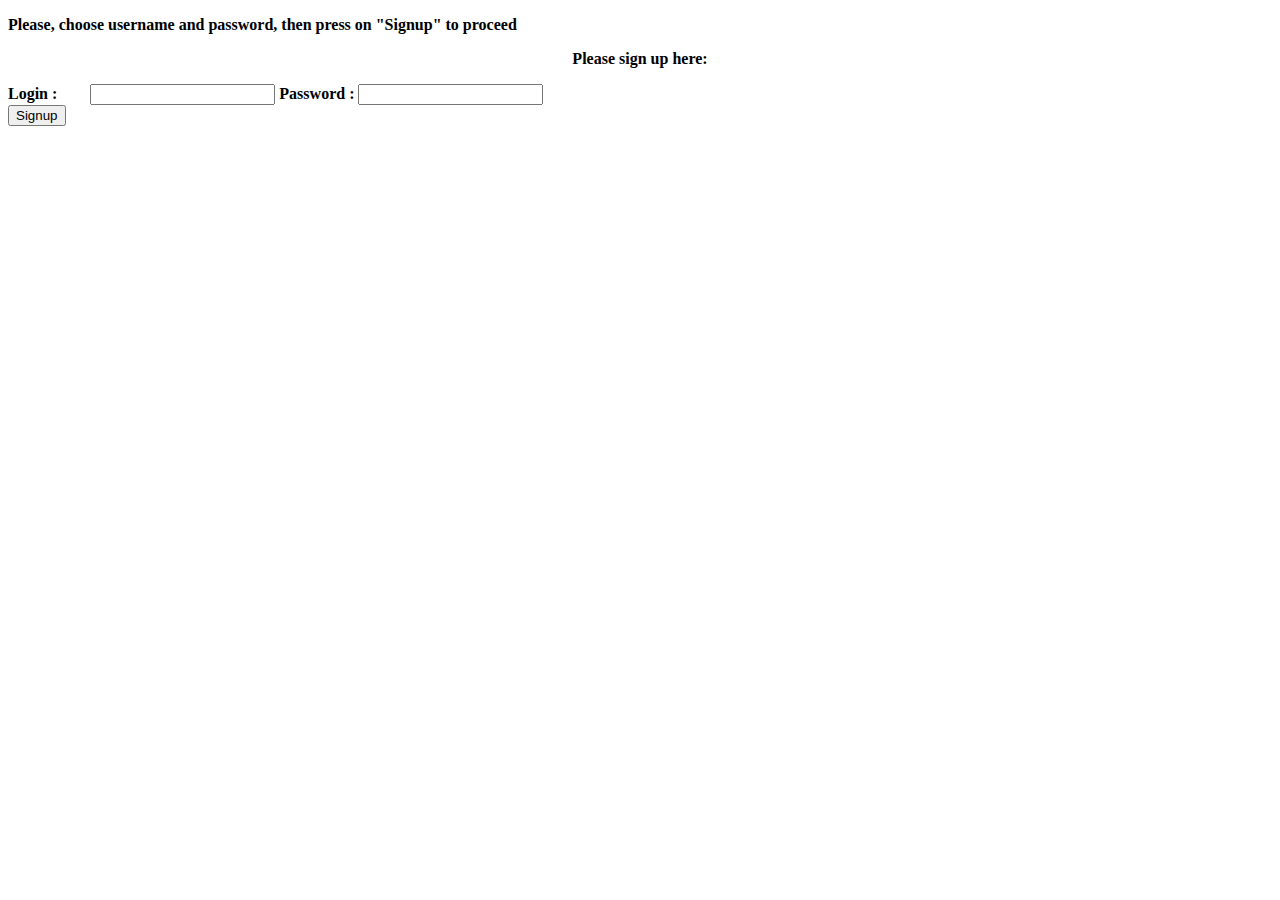
==== src/main/resources/templates/registerUser.html @ dd1d574c "initial commit" ====
<!DOCTYPE html>
<html lang="en">
<head>
    <meta charset="UTF-8">
    <link rel="stylesheet" href="/css/styling.css" type="text/css">
    <title>CreateUser</title>
</head>
<body>
<p><b>Please, choose username and password, then press on "Signup" to proceed</b></p>
<div class="form-middle">
    <form method = "POST" action = "/createUser">
        <p style="text-align:center"><b>Please sign up here:</b></p>
        <b>Login :</b> <input style="margin-left: 29px" type = text name = login>
        <b>Password :</b> <input type = password name = password>
        <div class="button-wrapper">
            <button class="button1" type="submit">Signup</button>
        </div>
    </form>
</div>
</body>
</html>
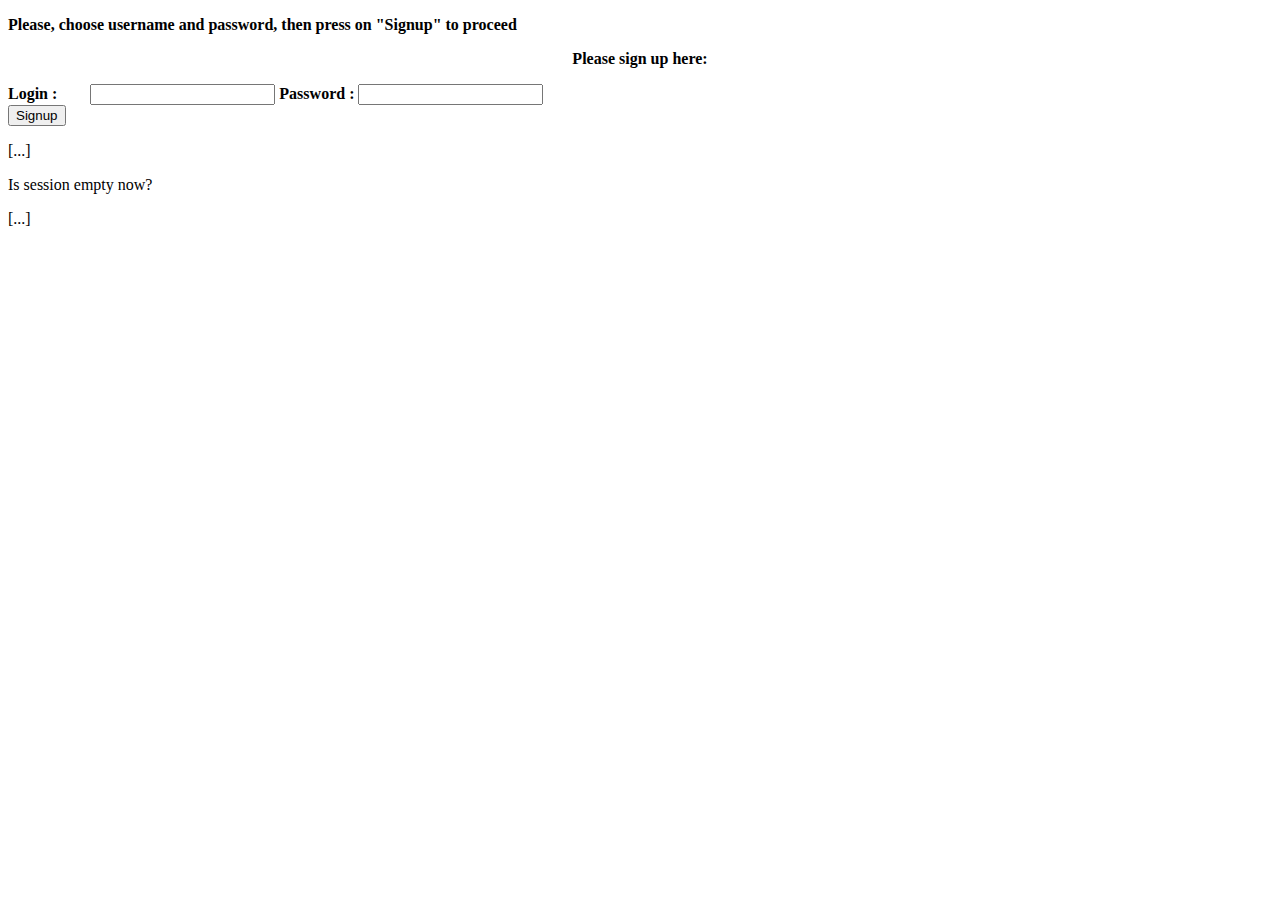
==== commit bfd0ef34: "sessioner fungerer, mangler at lave inputvalidering på ny" ====
--- a/src/main/resources/templates/registerUser.html
+++ b/src/main/resources/templates/registerUser.html
@@ -8,7 +8,7 @@
 <body>
 <p><b>Please, choose username and password, then press on "Signup" to proceed</b></p>
 <div class="form-middle">
-    <form method = "POST" action = "/createUser">
+    <form method = "POST" action = "/register">
         <p style="text-align:center"><b>Please sign up here:</b></p>
         <b>Login :</b> <input style="margin-left: 29px" type = text name = login>
         <b>Password :</b> <input type = password name = password>
@@ -17,5 +17,8 @@
         </div>
     </form>
 </div>
+<p th:text="${session.values()}" th:unless="${session == null}">[...]</p>
+<p>Is session empty now?</p>
+<p th:text="${session.isEmpty()}" th:unless="${session == null}">[...]</p>
 </body>
 </html>